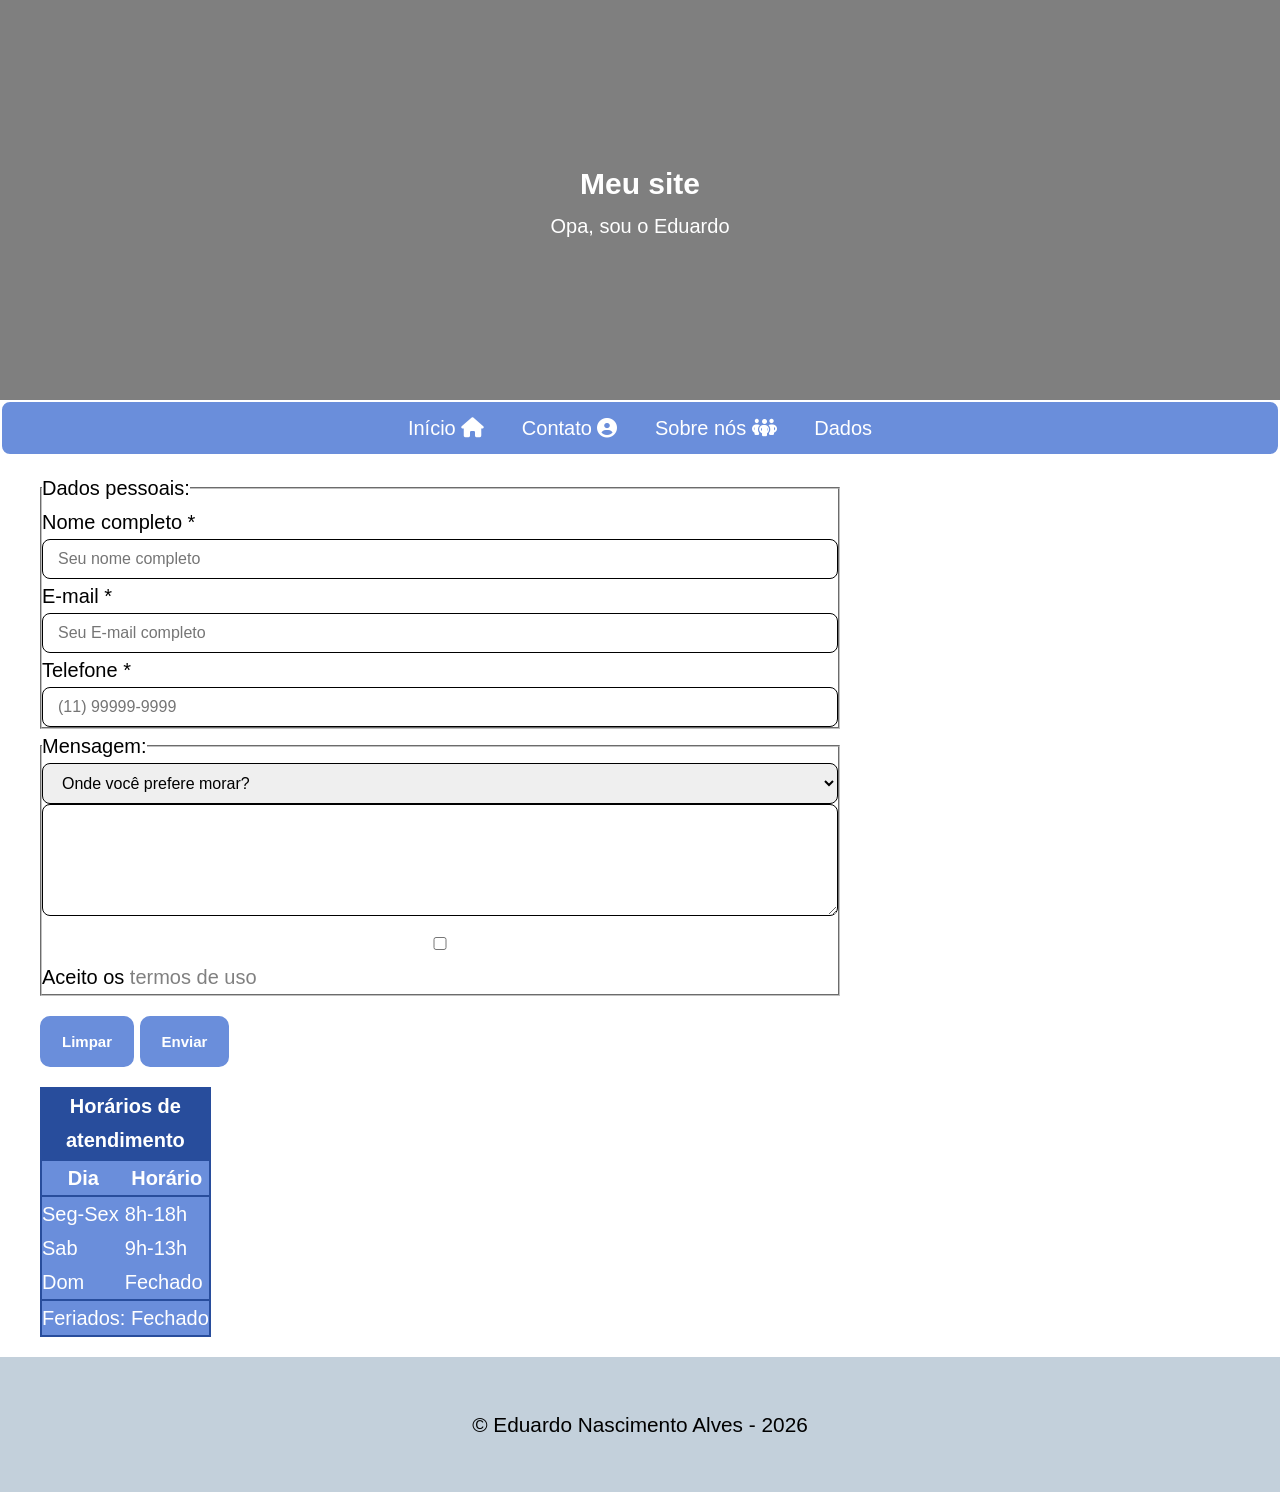
==== Aula 03/contato.html @ 6c385c16 "Add files via upload" ====
<!DOCTYPE html>
<html lang="pt-br">
<head>
    <meta charset="UTF-8">
    <meta name="viewport" content="width=device-width, initial-scale=1.0">
    <title>Contato - Meu site</title>
    <link rel="stylesheet" href="css/style.css">
    <link rel="stylesheet" href="https://cdnjs.cloudflare.com/ajax/libs/font-awesome/6.5.0/css/all.min.css">
</head>

<body>

        <section class="hero">
            <h1>Meu site</h1>
            <p>Opa, sou o Eduardo</p>
        </section>

    <nav>
        <a href="index.html"
        rel="noopener">
        Início
        <i class="fa-solid fa-house"></i></a>

        <a href="index2.html"
        rel="noopener">
        Contato
        <i class="fa-solid fa-circle-user"></i>
            
        <a href="index3.html"
        rel="noopener">
        Sobre nós
        <i class="fa-solid fa-people-group"></i></a>

        <a href="contato.html"
        rel="noopener">
        Dados</a>
    </nav>

    <main>
        <form action="obrigado.html" method="get">
            <fieldset>
                <legend>Dados pessoais:</legend>
                <!-- Campos aqui -->
                <div class="campo">
                    <label for="nome">Nome completo *</label>
                    <input type="text" id="nome" name="nome"
                    placeholder="Seu nome completo"
                    required minlength="3">           
                </div>

                <div class="campo">
                    <label for="email">E-mail *</label>
                    <input type="email" id="email" name="nome"
                    placeholder="Seu E-mail completo"
                    required minlength="3">
                </div>

                <div class="campo">
                    <label for="telefone">Telefone *</label>
                    <input type="tel" id="telefone" name="nome"
                    placeholder="(11) 99999-9999"
                    required minlength="3">
                </div>
            </fieldset>

            <fieldset>
                <legend>Mensagem:</legend>
                <!-- Campos aqui -->
                <select id="assunto" name="assunto" required>
                    <option value="">Onde você prefere morar?</option>
                    <option value="casa">Casa</option>
                    <option value="apartamento">Apartamento</option>
                    <option value="geminada">Geminada</option>
                </select>

                <textarea id="mensagem" name="mensagem"
                          rows="5" minlength="20" required
                          placeholder="Descreva a sua morada dos sonhos">
                </textarea>

                <div class="campo1">
                    <input type="checkbox" id="termos"
                    name="termos" required>
                    <label for="termos">
                    Aceito os
                    <a href="termos.html">termos de uso</a>
                    </label>
                </div>

            </fieldset>

            <div class="botoes">
                <button type="reset">Limpar</button>
                <button type="submit">Enviar</button>
            </div>
        
        </form>

        <table>
            <caption>Horários de atendimento</caption>
            <thead>
                <tr><th scope="col">Dia</th><th scope="col">Horário</th></tr>
            </thead>
            <tbody>
                <tr><td>Seg-Sex</td><td>8h-18h</td></tr>
                <tr><td>Sab</td><td>9h-13h</td></tr>
                <tr><td>Dom</td><td>Fechado</td></tr>
            </tbody>
            <tfoot>
                <tr><td colspan="2">Feriados: Fechado</td></tr>
            </tfoot>
        </table>
    </main>

    <footer>
        &copy; Eduardo Nascimento Alves - 2026
    </footer>
    
</body>

</html>
---- Aula 03/css/style.css ----
*,*::before,*::after {
    box-sizing: border-box;
    margin: 0;
    padding: 0;
}

body {
    /*estilo do site todo*/
    font-family: Arial, Helvetica, sans-serif;
    font-size: 20px;
    line-height: 1.7;
    color: black;
}

header {
    /*estilo do cabeçalho*/
    color: white;
    text-align: center;
    padding: 20px;
}

nav {
    /*estilo da navegação*/
    background-color: rgb(106, 142, 219);
    padding: 9px 15px;
    text-align: center;
    border: 2px solid;
    border-color: white;
    border-radius: 10px;
}

nav a {
    /*estilo dos botões de navegação*/
    color: white;
    text-decoration: none;
    padding: 8px 16px;
    border-radius: 8px;
    transition: background .3s;
}

nav a:hover {
    /*estilo da transição*/
    background: rgba(248, 248, 248, 0.15);
}

main {
    /*estilo do corpo*/
    max-width: 800px;
    margin: 15px 40px;
}

h2 {/*estilo dos subtítulos do site*/
    font-size: 1.8rem;
    font-weight: 70;
    color: rgb(40, 77, 156);
    padding: 5px 0 10px 0;
}

ul {
    /*estilo alterado das linhas*/
    list-style: none;
}

ul li {
    /*estilo alterado das linhas*/
    padding: 0 0 10px 35px;
    position: relative;
    color: #000000;
}

ul li::before {
    /*estilo alterado das linhas*/
    content: "›";
    color: rgb(40, 77, 156);
    position: absolute;
    left: 20px;
    font-weight: 700;
}

footer {
    /*estilo do rodapé do site*/
    background-color: rgb(195, 208, 219);
    text-align: center;
    padding: 50px 20px;
    font-size: 1.3rem;
    margin-top: 20px;
}

.nav1 a {
    /*links de direcionamento*/
    text-decoration: none;
    padding: 0px;
}

.nav2 a {
    color: blue;
}

a {
    text-decoration: none;
    color: grey;
}

figure img {
    object-fit: cover;
    width: 180px;
}

.capa1 {
    overflow: hidden;
    border-radius: 7px;
    border: 3px solid rgb(40, 77, 156);
    width: 300px;
}

.capa1 img {
    width: 100%;
    height: 300px;
    object-fit: cover;
    display: block;
}

.hero {
    background-size: cover;
    height: 400px;
    background: linear-gradient(rgba(0, 0, 0, .5), rgba(0, 0, 0, .5)), url('/imagens/perfil.jpg.jpg') center/cover;
    display: flex;
    flex-direction: column;
    align-items: center;
    justify-content: center;
    color: rgb(255, 255, 255);
    text-align: center;
}

.galeria {
    display: grid;
    grid-template-columns: repeat(auto-fill, minmax(200px, 1fr));
    gap: 20px;
}

.galeria figure {
    overflow: hidden;
    border-radius: 7px;
    border: 3px solid rgb(40, 77, 156);
}

.galeria figure img {
    width: 100%;
    height: 300px;
    object-fit: cover;
    display: block;
    transition: transform .3s, opacity .3s;
}

.galeria figure:hover img {
    transform: scale(1.01);
    opacity: .90;
}

figcaption {
    background-color: rgb(40, 77, 156);
    text-align: center;
    font-family: 'Franklin Gothic Medium', 'Arial Narrow', Arial, sans-serif;
    color: white;
    font-size: 15px;
}

/* estilo dos botões na aba de contato */

.botoes {
    padding: 20px 0 20px 0;
}

.botoes button {
    background: rgb(106, 142, 219);
    padding: 15px 20px;
    font-size: 15px;
    color: rgb(255, 255, 255);
    font-weight: 700;
    border: solid 2px;
    border-color: rgb(106, 142, 219);
    border-radius: 10px;
    transition:.2s;
}

.botoes button:hover {
    background: rgb(40, 77, 156);
}

/* estilo do formulário */

input, select, textarea {
    width: 100%;
    padding: 10px 15px;
    border: 1px solid;
    border-radius: 8px;
    font-size: 1rem;
    font-family: inherit;
    transition: border-color .2s, box-shadow.2s;
}

input:focus, select:focus, textarea:focus {
    border-color: rgb(0, 0, 0);
    box-shadow: 0 0 0 3px rgba(124,58,237,.15);
}

table {
    border-collapse: collapse;
}

/* Estilo da tabela */

table, caption, thead, tbody, tfoot {
    background-color: rgb(106, 142, 219);
    border: solid 2px;
    border-color: rgb(40, 77, 156);
    color: white;
}

caption {
    font-weight: 700;
    background-color: rgb(40, 77, 156);
}
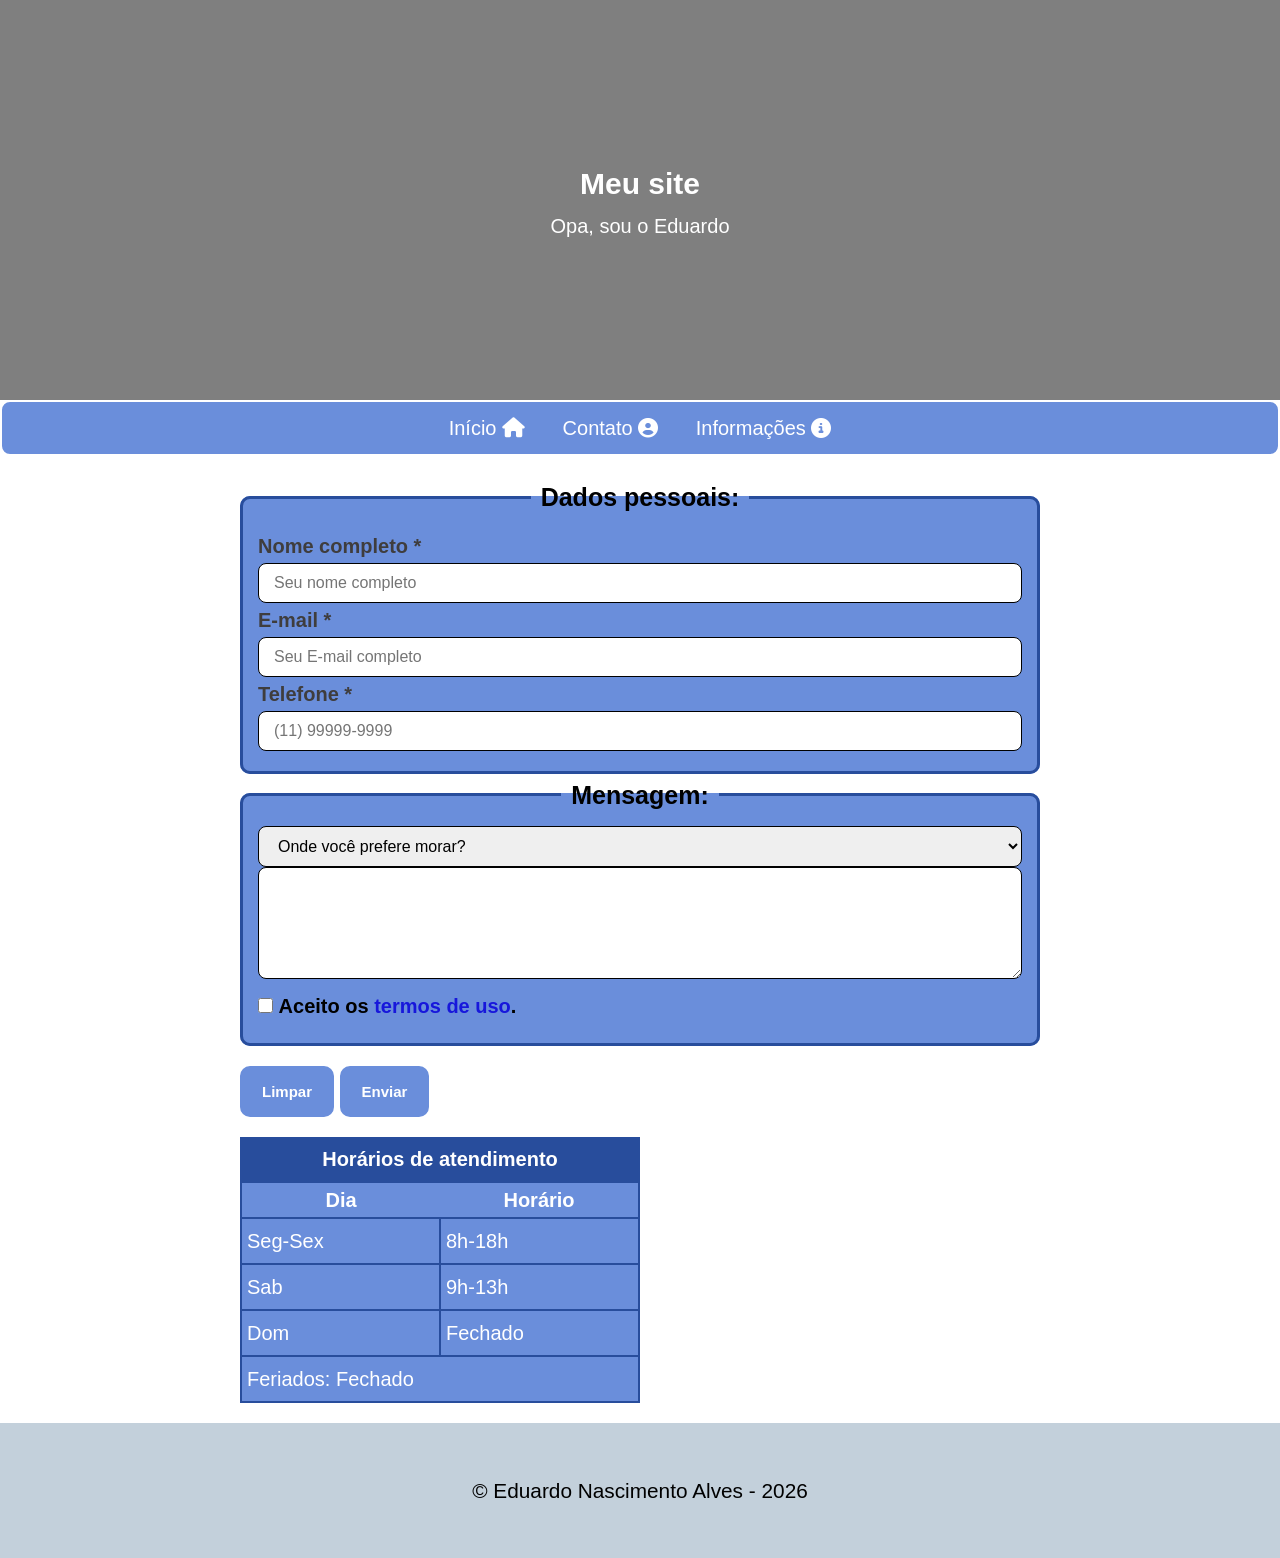
==== commit 4dd14fce: "Add files via upload" ====
--- a/Aula 03/contato.html
+++ b/Aula 03/contato.html
@@ -1,65 +1,53 @@
 <!DOCTYPE html>
 <html lang="pt-br">
+
 <head>
     <meta charset="UTF-8">
     <meta name="viewport" content="width=device-width, initial-scale=1.0">
-    <title>Contato - Meu site</title>
+    <title>Meu site</title>
     <link rel="stylesheet" href="css/style.css">
     <link rel="stylesheet" href="https://cdnjs.cloudflare.com/ajax/libs/font-awesome/6.5.0/css/all.min.css">
 </head>
 
 <body>
 
-        <section class="hero">
-            <h1>Meu site</h1>
-            <p>Opa, sou o Eduardo</p>
-        </section>
+    <section class="hero">
+        <h1>Meu site</h1>
+        <p>Opa, sou o Eduardo</p>
+    </section>
 
     <nav>
-        <a href="index.html"
-        rel="noopener">
-        Início
-        <i class="fa-solid fa-house"></i></a>
+        <a href="index.html" rel="noopener">
+            Início
+            <i class="fa-solid fa-house"></i></a>
 
-        <a href="index2.html"
-        rel="noopener">
-        Contato
-        <i class="fa-solid fa-circle-user"></i>
-            
-        <a href="index3.html"
-        rel="noopener">
-        Sobre nós
-        <i class="fa-solid fa-people-group"></i></a>
+        <a href="contato.html" rel="noopener">
+            Contato
+            <i class="fa-solid fa-circle-user"></i></a>
 
-        <a href="contato.html"
-        rel="noopener">
-        Dados</a>
+        <a href="index3.html" rel="noopener">
+            Informações
+            <i class="fa-solid fa-circle-info"></i></a>
     </nav>
 
-    <main>
-        <form action="obrigado.html" method="get">
+    <main class="oi">
+        <form action="obrigado.html" target="_blank" rel="noopener" method="get">
             <fieldset>
                 <legend>Dados pessoais:</legend>
                 <!-- Campos aqui -->
                 <div class="campo">
                     <label for="nome">Nome completo *</label>
-                    <input type="text" id="nome" name="nome"
-                    placeholder="Seu nome completo"
-                    required minlength="3">           
+                    <input type="text" id="nome" name="nome" placeholder="Seu nome completo" required minlength="10">
                 </div>
 
                 <div class="campo">
                     <label for="email">E-mail *</label>
-                    <input type="email" id="email" name="nome"
-                    placeholder="Seu E-mail completo"
-                    required minlength="3">
+                    <input type="email" id="email" name="nome" placeholder="Seu E-mail completo" required minlength="10">
                 </div>
 
                 <div class="campo">
                     <label for="telefone">Telefone *</label>
-                    <input type="tel" id="telefone" name="nome"
-                    placeholder="(11) 99999-9999"
-                    required minlength="3">
+                    <input type="tel" id="telefone" name="nome" placeholder="(11) 99999-9999" required minlength="10">
                 </div>
             </fieldset>
 
@@ -73,41 +61,51 @@
                     <option value="geminada">Geminada</option>
                 </select>
 
-                <textarea id="mensagem" name="mensagem"
-                          rows="5" minlength="20" required
-                          placeholder="Descreva a sua morada dos sonhos">
+                <textarea id="mensagem" name="mensagem" rows="5" minlength="20" required
+                    placeholder="Descreva como você gostaria que fosse a sua moradia">
                 </textarea>
 
                 <div class="campo1">
-                    <input type="checkbox" id="termos"
-                    name="termos" required>
+                    <input type="checkbox" id="termos" name="termos" required>
                     <label for="termos">
-                    Aceito os
-                    <a href="termos.html">termos de uso</a>
+                        Aceito os
+                        <a href="termos.html" target="_blank" rel="noopener">termos de uso</a>.
                     </label>
                 </div>
-
             </fieldset>
 
             <div class="botoes">
                 <button type="reset">Limpar</button>
                 <button type="submit">Enviar</button>
             </div>
-        
         </form>
 
         <table>
             <caption>Horários de atendimento</caption>
             <thead>
-                <tr><th scope="col">Dia</th><th scope="col">Horário</th></tr>
+                <tr>
+                    <th scope="col">Dia</th>
+                    <th scope="col">Horário</th>
+                </tr>
             </thead>
             <tbody>
-                <tr><td>Seg-Sex</td><td>8h-18h</td></tr>
-                <tr><td>Sab</td><td>9h-13h</td></tr>
-                <tr><td>Dom</td><td>Fechado</td></tr>
+                <tr>
+                    <td>Seg-Sex</td>
+                    <td>8h-18h</td>
+                </tr>
+                <tr>
+                    <td>Sab</td>
+                    <td>9h-13h</td>
+                </tr>
+                <tr>
+                    <td>Dom</td>
+                    <td>Fechado</td>
+                </tr>
             </tbody>
             <tfoot>
-                <tr><td colspan="2">Feriados: Fechado</td></tr>
+                <tr>
+                    <td colspan="2">Feriados: Fechado</td>
+                </tr>
             </tfoot>
         </table>
     </main>
@@ -115,7 +113,7 @@
     <footer>
         &copy; Eduardo Nascimento Alves - 2026
     </footer>
-    
+
 </body>
 
 </html>
--- a/Aula 03/css/style.css
+++ b/Aula 03/css/style.css
@@ -4,23 +4,20 @@
     padding: 0;
 }
 
-body {
-    /*estilo do site todo*/
+body { /*estilo do site todo*/
     font-family: Arial, Helvetica, sans-serif;
     font-size: 20px;
     line-height: 1.7;
     color: black;
 }
 
-header {
-    /*estilo do cabeçalho*/
+header { /*estilo do cabeçalho*/
     color: white;
     text-align: center;
     padding: 20px;
 }
 
-nav {
-    /*estilo da navegação*/
+nav { /*estilo da navegação*/
     background-color: rgb(106, 142, 219);
     padding: 9px 15px;
     text-align: center;
@@ -29,8 +26,7 @@
     border-radius: 10px;
 }
 
-nav a {
-    /*estilo dos botões de navegação*/
+nav a { /*estilo dos botões de navegação*/
     color: white;
     text-decoration: none;
     padding: 8px 16px;
@@ -38,38 +34,33 @@
     transition: background .3s;
 }
 
-nav a:hover {
-    /*estilo da transição*/
+nav a:hover { /*estilo da transição*/
     background: rgba(248, 248, 248, 0.15);
 }
 
-main {
-    /*estilo do corpo*/
+main { /*estilo do corpo*/
     max-width: 800px;
     margin: 15px 40px;
 }
 
-h2 {/*estilo dos subtítulos do site*/
+h2 { /*estilo dos subtítulos do site*/
     font-size: 1.8rem;
     font-weight: 70;
     color: rgb(40, 77, 156);
     padding: 5px 0 10px 0;
 }
 
-ul {
-    /*estilo alterado das linhas*/
+ul { /*estilo alterado das linhas*/
     list-style: none;
 }
 
-ul li {
-    /*estilo alterado das linhas*/
+ul li { /*estilo alterado das linhas*/
     padding: 0 0 10px 35px;
     position: relative;
     color: #000000;
 }
 
-ul li::before {
-    /*estilo alterado das linhas*/
+ul li::before { /*estilo alterado das linhas*/
     content: "›";
     color: rgb(40, 77, 156);
     position: absolute;
@@ -77,8 +68,7 @@
     font-weight: 700;
 }
 
-footer {
-    /*estilo do rodapé do site*/
+footer { /*estilo do rodapé do site*/
     background-color: rgb(195, 208, 219);
     text-align: center;
     padding: 50px 20px;
@@ -86,17 +76,16 @@
     margin-top: 20px;
 }
 
-.nav1 a {
-    /*links de direcionamento*/
+.nav1 a { /*links de direcionamento*/
     text-decoration: none;
     padding: 0px;
 }
 
-.nav2 a {
+.nav2 a { /* links da seção meus links*/
     color: blue;
 }
 
-a {
+a { /* estilo dos links da página */ 
     text-decoration: none;
     color: grey;
 }
@@ -105,6 +94,8 @@
     object-fit: cover;
     width: 180px;
 }
+
+/* foto de perfil da seção sobre mim */
 
 .capa1 {
     overflow: hidden;
@@ -120,7 +111,7 @@
     display: block;
 }
 
-.hero {
+.hero { /* foto de background do header */
     background-size: cover;
     height: 400px;
     background: linear-gradient(rgba(0, 0, 0, .5), rgba(0, 0, 0, .5)), url('/imagens/perfil.jpg.jpg') center/cover;
@@ -132,6 +123,8 @@
     text-align: center;
 }
 
+/* galeria de fotos */
+
 .galeria {
     display: grid;
     grid-template-columns: repeat(auto-fill, minmax(200px, 1fr));
@@ -204,20 +197,64 @@
     box-shadow: 0 0 0 3px rgba(124,58,237,.15);
 }
 
-table {
+fieldset {
+    background-color: rgb(106, 142, 219);
+    border: solid 3px;
+    border-color: rgb(40, 77, 156);
+    border-radius: 10px;
+    padding: 10px 15px 20px 15px;
+}
+
+fieldset legend {
+    padding: 0 10px 0 10px;
+}
+
+legend {
+    text-align: center;
+    font-size: 25px;
+    font-weight: 700;
+}
+
+label {
+    font-weight: 700;
+    color: rgb(63, 61, 61);
+}
+
+.campo1 a {
+    color: rgb(23, 23, 219);
+}
+
+.campo1 label {
+    color: rgb(0, 0, 0);
+}
+
+.oi {
+    margin: 0 auto;
+    padding: 20px 0 0 0 ;
+}
+
+input[type="checkbox"] {
+    width: 15px;
+    height: 15px;
+    cursor: pointer;
+}
+ 
+/* Estilo da tabela */
+
+table, tr, td {
     border-collapse: collapse;
-}
-
-/* Estilo da tabela */
-
-table, caption, thead, tbody, tfoot {
+    border: solid 2px rgb(40, 77, 156);
+    width: 50%;
+    padding: 5px 0 5px 5px;
+}
+
+table, thead, tbody, tfoot {
     background-color: rgb(106, 142, 219);
-    border: solid 2px;
-    border-color: rgb(40, 77, 156);
     color: white;
 }
 
 caption {
     font-weight: 700;
     background-color: rgb(40, 77, 156);
-}+    padding: 5px 0 5px 0;
+}
